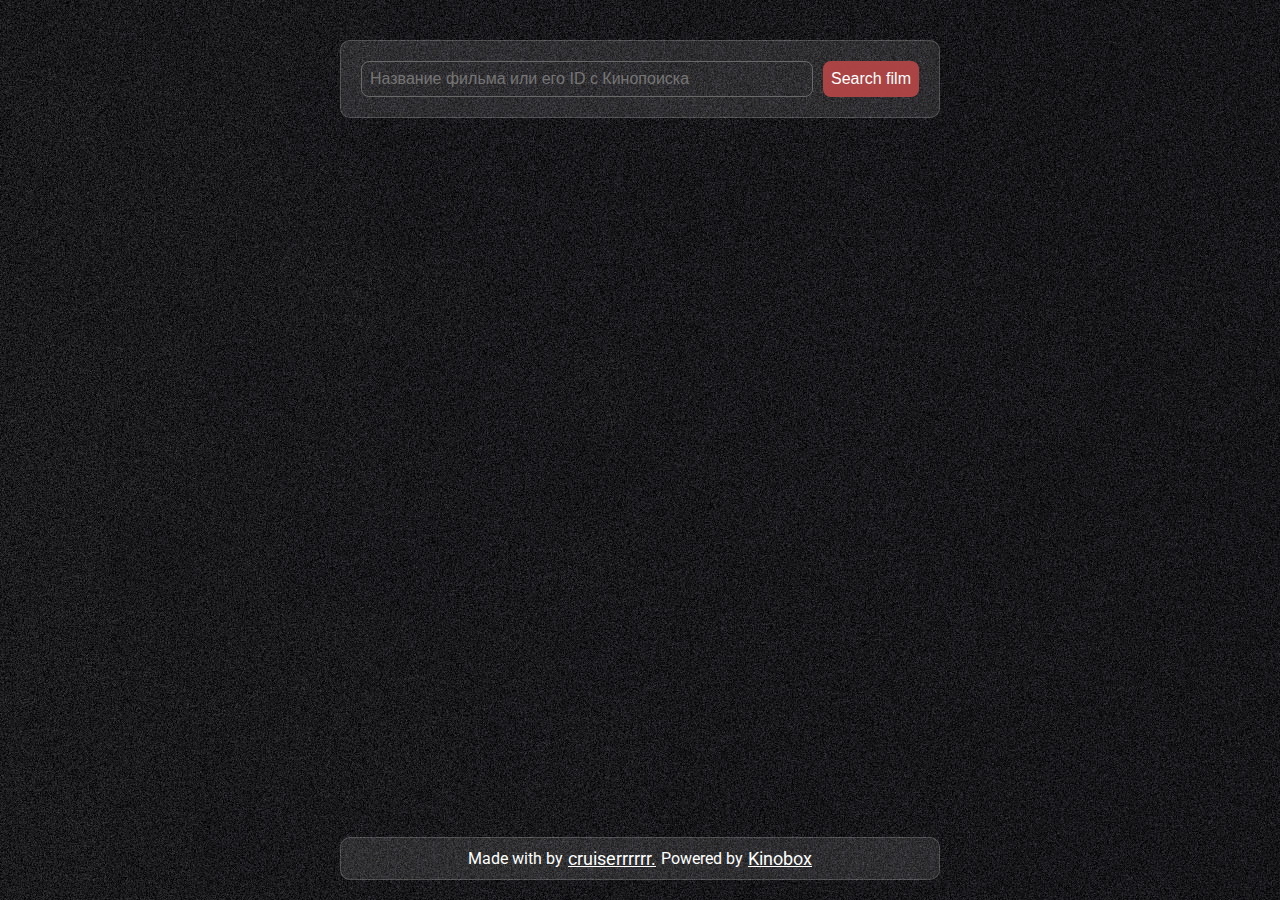
==== index.html @ 4bfb2804 "add app" ====
<!DOCTYPE html>
<html lang="en">

<head>
    <meta charset="utf-8" />
    <link rel="icon" href="%PUBLIC_URL%/favicon.ico" />
    <meta name="viewport" content="width=device-width, initial-scale=1" />
    <meta name="theme-color" content="#000000" />
    <meta name="description" content="Web site created using create-react-app" />
    <link rel="apple-touch-icon" href="%PUBLIC_URL%/logo192.png" />
    <link rel="manifest" href="%PUBLIC_URL%/manifest.json" />
    <title>Films</title>
    <link rel="stylesheet" href="./styles/styles.css">
    <link rel="preconnect" href="https://fonts.googleapis.com">
    <link rel="preconnect" href="https://fonts.gstatic.com" crossorigin>
    <link
        href="https://fonts.googleapis.com/css2?family=Roboto:ital,wght@0,100;0,300;0,400;0,500;0,700;0,900;1,100;1,300;1,400;1,500;1,700;1,900&display=swap"
        rel="stylesheet">
</head>

<body>
    <noscript>You need to enable JavaScript to run this app.</noscript>
    <main class="main">
        <div class="main-container">
            <form class="search-form">
                <input class="input" id="inputSearch" type="text" placeholder="Название фильма или его ID с Кинопоиска">
                <button class="button" id="buttonSearch">Search film</button>
            </form>
            <div class="kinobox_player"></div>
        </div>
        <div class="footer-container">
            <span class="info">
                Made with by
                <a class="link" href="https://github.com/cruiserrrrrr">cruiserrrrrr.</a>
                Powered by
                <a class="link" href="https://kinobox.tv/">Kinobox</a>
            </span>
        </div>
    </main>
    <script src="https://kinobox.tv/kinobox.min.js"></script>
    <script src="./scripts/index.js"></script>
</body>

</html>
---- styles/styles.css ----
*,
::after,
::before {
    box-sizing: border-box;
    margin: 0 0;
    padding: 0 0;
}

.main {
    width: 100%;
    min-height: 100vh;
    background-color: #161616;
    display: flex;
    flex-direction: column;
    align-items: center;
    background-image: url(../assets/mainbg.jpg);
    background-repeat: no-repeat;
    font-family: 'Roboto', sans-serif;
}

.main-container {
    margin-top: 40px;
    width: 100%;
    height: 100%;
    display: flex;
    flex-direction: column;
    align-items: center;
    gap: 40px;
}

.search-form {
    padding: 20px 20px;
    width: 100%;
    max-width: 600px;
    background: rgba(255, 255, 255, 0.1);
    /* backdrop-filter: blur(1px); */
    /* -webkit-backdrop-filter: blur(11px); */
    border-radius: 10px;
    border: 1px solid rgba(255, 255, 255, 0.18);
    display: flex;
    justify-content: center;
    gap: 10px;
}

.input {
    width: 100%;
    padding: 8px 8px;
    outline: none;
    background-color: transparent;
    color: #FFFFFF;
    border: 1px solid #696969;
    border-radius: 8px;
    font-size: 16px;
    font-weight: 300;
}

.input:focus {
    border-color: #FFFFFF;
}

.button {
    background-color: rgba(173, 69, 69, 0.986);
    white-space: nowrap;
    padding: 8px 8px;
    font-size: 16px;
    font-weight: 300;
    color: #FFFFFF;
    border: none;
    border-radius: 8px;
    cursor: pointer;
    transition: .15s;
}
.button:hover{
    background-color: #c53939;
}
.kinobox_player {
    width: 100%;
    margin: auto 0;
    max-width: 600px;
    border-radius: 10px;
    overflow: hidden;
}
.link{
    color: #FFFFFF;
    font-size: 18px;
    font-weight: 600px;
}
/* footer */
.footer-container{
    margin-top: auto;
    margin-bottom: 20px;
    display: flex;
    align-items: center;
    width: 100%;
    max-width: 600px;
    gap: 10px;
    color: #FFFFFF;
    padding: 10px;
    background: rgba(255, 255, 255, 0.1);
    border-radius: 10px;
    border: 1px solid rgba(255, 255, 255, 0.18);
}
.info{
    width: 100%;
    display: flex;
    align-items: center;
    justify-content: center;
    gap: 5px;
}
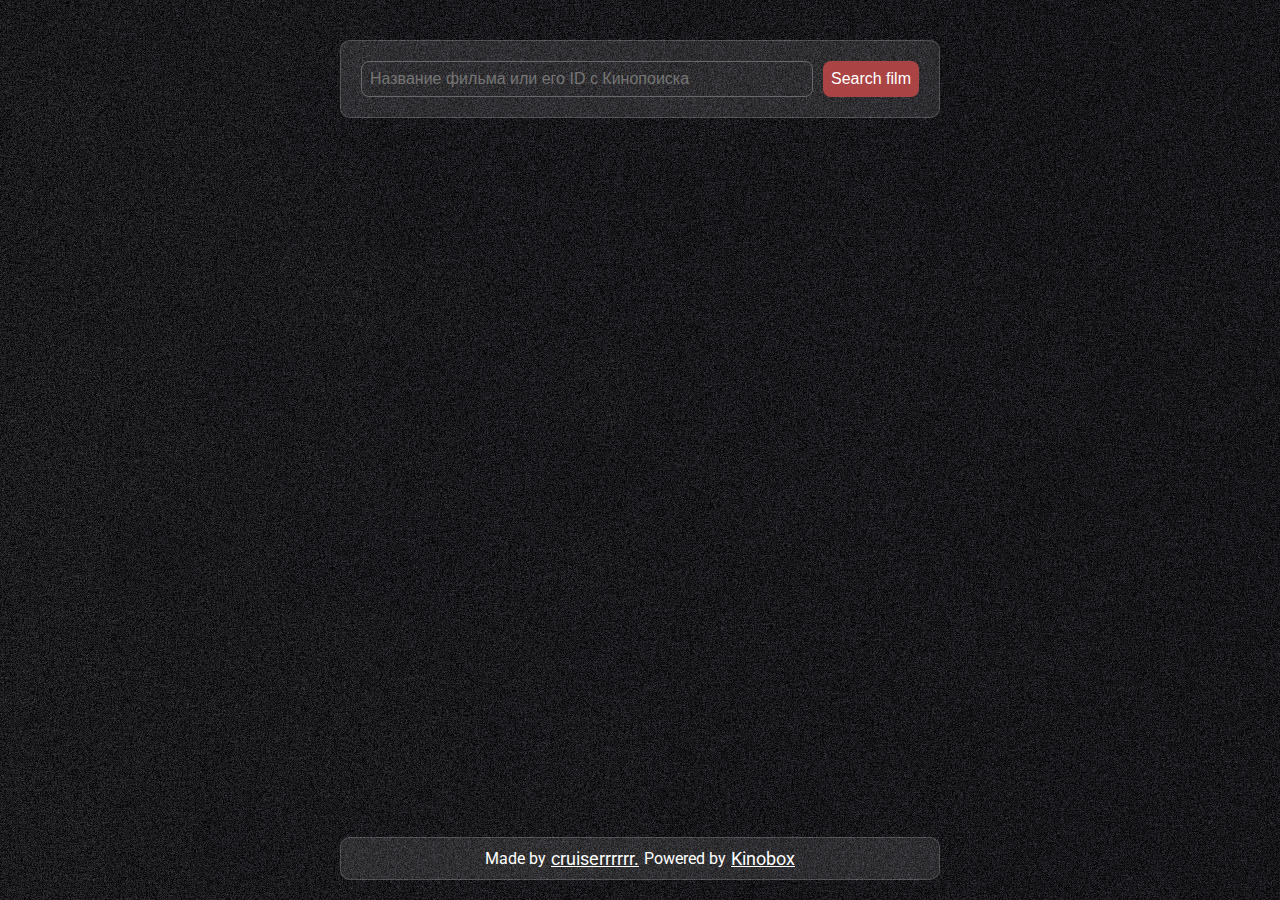
==== commit 56d1f92e: "fix" ====
--- a/index.html
+++ b/index.html
@@ -3,7 +3,7 @@
 
 <head>
     <meta charset="utf-8" />
-    <link rel="icon" href="%PUBLIC_URL%/favicon.ico" />
+    <link rel="icon" href="./assets/icon.ico" />
     <meta name="viewport" content="width=device-width, initial-scale=1" />
     <meta name="theme-color" content="#000000" />
     <meta name="description" content="Web site created using create-react-app" />
@@ -30,7 +30,7 @@
         </div>
         <div class="footer-container">
             <span class="info">
-                Made with by
+                Made by
                 <a class="link" href="https://github.com/cruiserrrrrr">cruiserrrrrr.</a>
                 Powered by
                 <a class="link" href="https://kinobox.tv/">Kinobox</a>
--- a/styles/styles.css
+++ b/styles/styles.css
@@ -70,9 +70,11 @@
     cursor: pointer;
     transition: .15s;
 }
-.button:hover{
+
+.button:hover {
     background-color: #c53939;
 }
+
 .kinobox_player {
     width: 100%;
     margin: auto 0;
@@ -80,13 +82,15 @@
     border-radius: 10px;
     overflow: hidden;
 }
-.link{
+
+.link {
     color: #FFFFFF;
     font-size: 18px;
     font-weight: 600px;
 }
+
 /* footer */
-.footer-container{
+.footer-container {
     margin-top: auto;
     margin-bottom: 20px;
     display: flex;
@@ -99,8 +103,10 @@
     background: rgba(255, 255, 255, 0.1);
     border-radius: 10px;
     border: 1px solid rgba(255, 255, 255, 0.18);
+    user-select: none;
 }
-.info{
+
+.info {
     width: 100%;
     display: flex;
     align-items: center;
